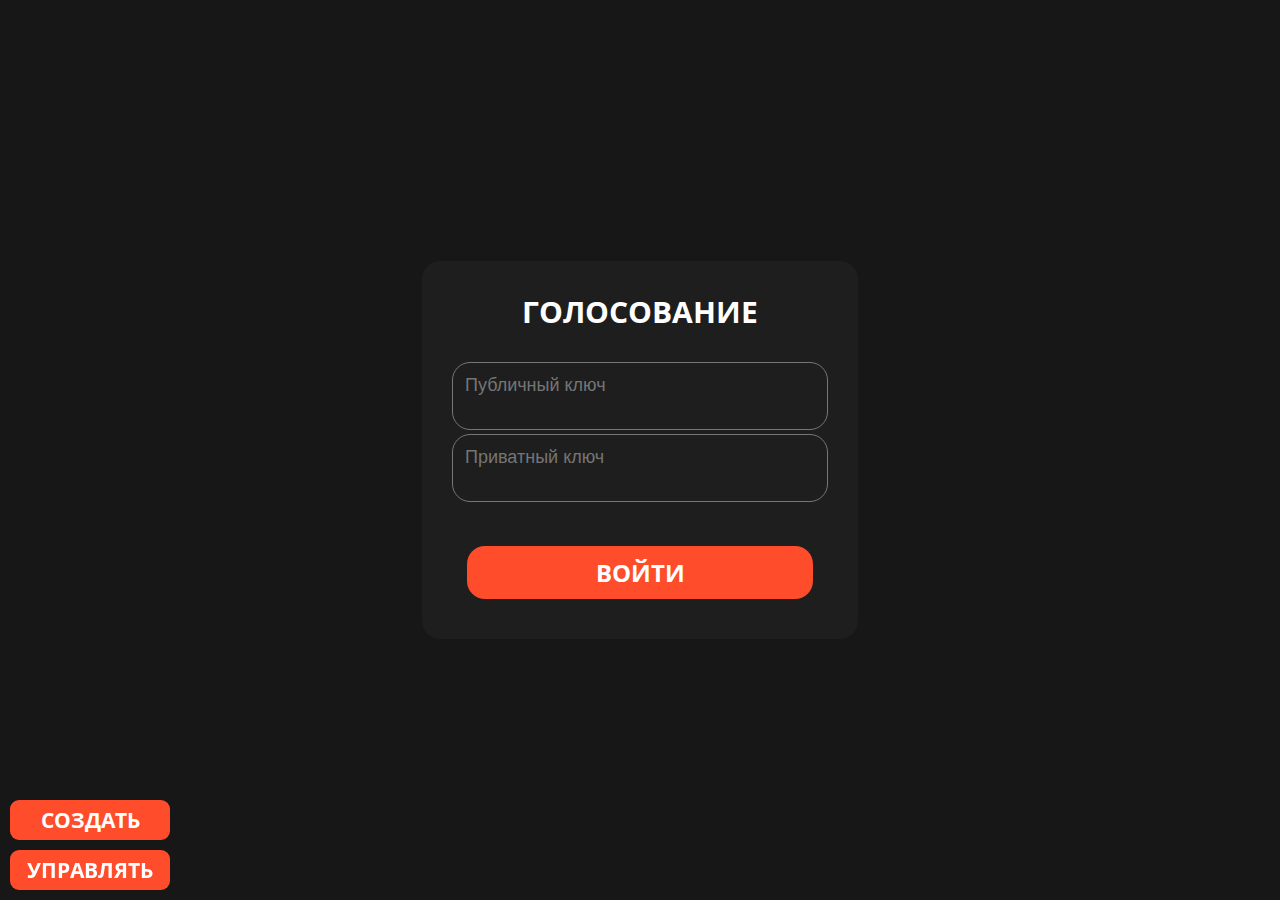
==== authVoting.html @ 02849f25 "first" ====
<!DOCTYPE html>
<html lang="en">
  <head>
    <meta charset="UTF-8">
    <meta name="viewport" content="width=device-width, initial-scale=1.0">
    <meta http-equiv="X-UA-Compatible" content="ie=edge">
    <title>VOX</title>
    <link rel="stylesheet" href="style.css">
      <script async src="scripts/authVoting_script.js"></script>
      <link href="https://fonts.googleapis.com/css?family=Open+Sans:400,600,300" rel="stylesheet" type="text/css">
      <link href="https://fonts.cdnfonts.com/css/cascadia-code" rel="stylesheet">
  </head>
  <body>
    <div class="form">
		<h1>Голосование</h1>
		<form class="input-form-keys">
            <label for="txtAreaPublic"></label><textarea id="txtAreaPublic" rows="2" cols="3" placeholder="Публичный ключ"></textarea>
            <label for="txtAreaPrivate"></label><textarea id="txtAreaPrivate" rows="2" cols="3" placeholder="Приватный ключ"></textarea>
		</form>
		<form class="input-form">
			<input type="button" value="Войти" id="submitAuthBtn">
		</form>
    </div>
    <div class="foot">
        <div>
            <form class="input-navigate">
                <input id="navigateCreateBtn" type="button" value="Создать">
                <input id="navigateVoteBtn" type="button" value="Управлять">
            </form>
        </div>
    </div>
  </body>
</html>
---- style.css ----
body {
	/*background: linear-gradient(#1E1E1E, #171717) no-repeat fixed;*/
	background: #171717;
}

.foot {
	/*top: 95%;*/
    /*width: 95%;*/
	/*transform: translate(2%,0%);*/
	position: fixed;
	bottom: 0;
	left: 0;
}

.form {
	position: absolute;
	top: 50%;
	left: 50%;
	transform: translate(-50%,-50%);
	background: #1E1E1E;
	border-radius: 18px;
    /*border: 18px solid #5A6B5D;*/
}

.form h1 {
	margin: 30px 100px;
	padding: 0;
	text-align: center;
	color: #fff;
	font-size: 30px;
	text-transform: uppercase;
	font-family: "Open Sans", serif;
}

.input-form {
	margin: 20px 45px;
	text-align: center;
}

.input-form input {
	padding: 10px;
	width: 100%;
	color: #CFCFCF;
	font-size: 24px;
	background: none;
	outline: none;
	border-radius: 18px;
	box-sizing: border-box;
	font-family: "Open Sans", serif;
	box-shadow: none;
	font-weight: bold;
}

.input-form input[type="button"] {
	margin-top: 20px;
    margin-bottom: 20px;
	border-radius: 18px;
	color: #ffffff;
	font-weight: bold;
	text-transform: uppercase;
	border: none;
	background: #FF4C2B;
	transition: 0.3s;
	font-family: "Open Sans", serif;
}
.input-form input[type="button"]:hover {
	background: #D94125;
}
.input-form input[type="text"]:focus {
	background: #262626;
}
.input-form input[type="password"]:focus {
	 background: #262626;
 }

.input-form-keys {
	margin: 15px 30px;
	text-align: center;
}
.input-form-keys textarea {
	padding: 12px;
	width: 100%;
	color: #CFCFCF;
	background: none;
	border-radius: 18px;
	outline: none;
	font-size: 18px;
	box-sizing: border-box;
    resize: none;
    overflow: hidden;
	font-family: 'Cascadia Code', sans-serif;
}
.input-form-keys textarea:focus {
	background: #202020;
}

.input-navigate {
	display: flex;
	flex-direction: column;
}

.input-navigate input[type="button"] {
	color: #ffffff;
	font-weight: bold;
	border-radius: 9px;
	text-transform: uppercase;
	min-width: 160px;
    height: 40px;
	background: #FF4C2B;
	font-family: "Open Sans", serif;
	font-size: 21px;
	margin-bottom: 10px;
	margin-left: 10px;
	border: none;
}

.input-navigate input[type="button"]:hover {
	background: #D94125;
}

#boxes {
    display:inline;
}

#boxes h1{
    margin: 30px 100px;
	padding: 0;
	text-align: center;
	color: #fff;
	font-size: 30px;
	text-transform: uppercase;
	font-family: "Open Sans", serif;
}

#leftbox {
    float:left;
    width:30%;
    height:auto;
}

#middlebox{
    position: absolute;
    top: 50%;
	left: 50%;
	transform: translate(-50%,-50%);
    float:left;
    width:40%;
    height:auto;
}

#rightbox{
    float:right;
    width:30%;
    height:auto;
}

.creators-form {
    text-align: center;
    margin: 1%;
}

.creators-form input[type="text"] {
	padding: 10px;
	width: 100%;
	color: #fff;
	font-size: 20px;
	background: none;
	outline: none;
	/*border: 1px solid #fff;*/
	box-sizing: border-box;
    text-align: center;
	font-family: "Open Sans", serif;
}
.creators-form input[type="datetime-local"] {
	padding: 10px;
	width: 100%;
	color: #fff;
	font-size: 20px;
	background: none;
	outline: none;
	/*border: 1px solid #fff;*/
	box-sizing: border-box;
	font-family: "Open Sans", serif;
}
.creators-form input[type="button"] {
	margin-top: 20px;
    margin-bottom: 20px;
	border-radius: 18px;
	color: #fff;
	font-weight: bold;
    width: 80%;
    height: 30px;
	text-transform: uppercase;
	border: none;
	background: #FF4C2B;
	transition: 0.3s;
	font-family: "Open Sans", serif;
}
.creators-form input[type="button"]:hover {
	background: #D94125;
}

#left {
    float:left;
    width:50%;
    height:auto;
}

#right{
    top: 50%;
	transform: translate(-0%,250%);
    float:right;
    width:50%;
    height:auto;
}

.objectsList  {
    width: 100%;
    /* margin-top: 40px;
	color: #000;
	font-weight: bold;
    width: 80%;
    height: 30px;
	text-transform: uppercase;
	border: none;
	background: #B8CABA;
	text-align: left;
    width: 100%; */
    font-weight:700;
    text-transform: uppercase;
	/* Убираем браузерную стрелку */
	-moz-appearance: none;
	-webkit-appearance: none;
	appearance: none;
	/* Задаем свой фон и рамку */
	border: 1px solid #B8CABA;
	background-color: #B8CABA;
	/* Отступы от рамки к тексту */
	padding: 10px 35px 10px 15px;
	/* Убираем баузерную обводку*/
	outline: none;
	cursor: pointer;
}
.objectsList:focus {
	outline: none;
	box-shadow: 0 0 0 1px #5A6B5D, 0 0 10px #5A6B5D;
}
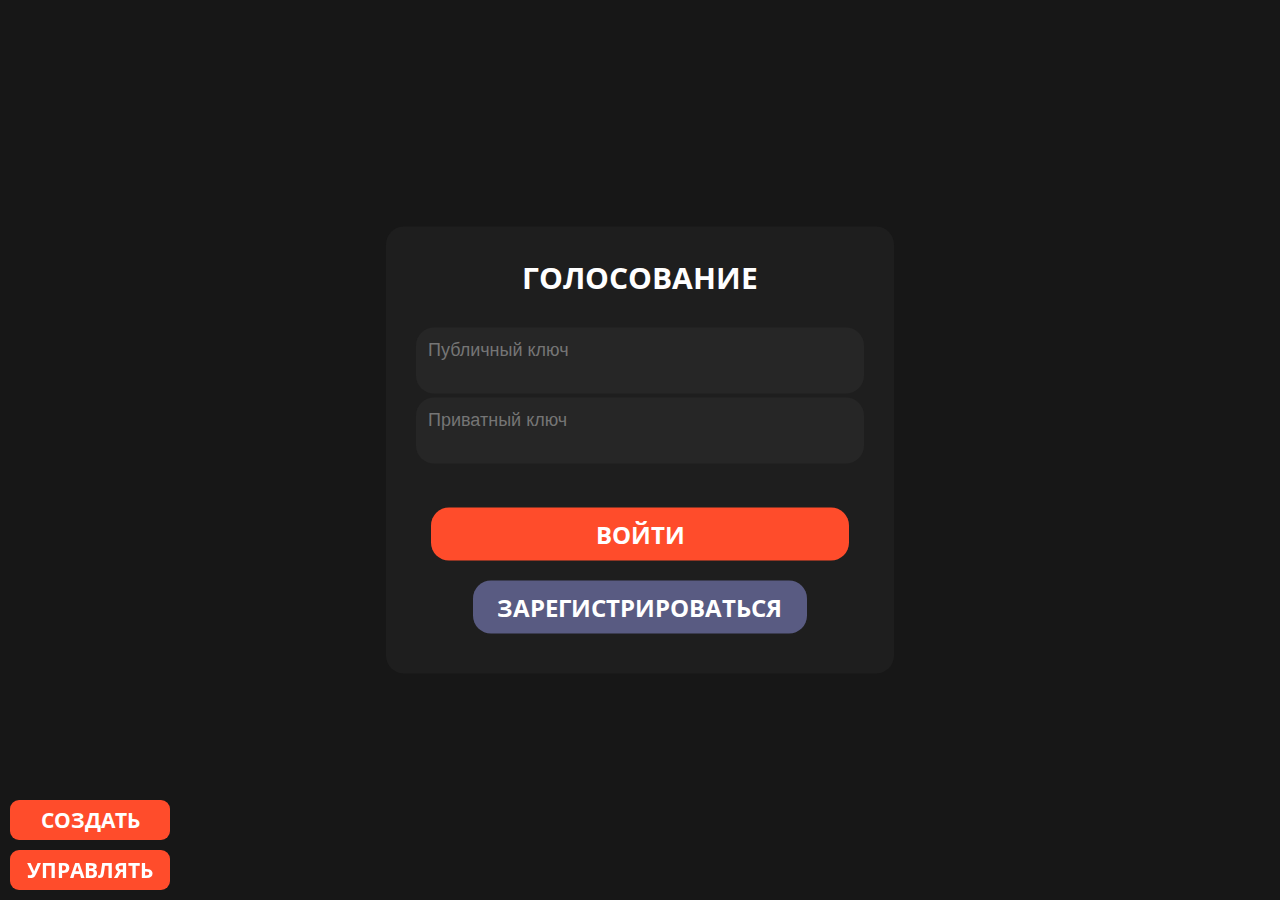
==== commit f2bd885e: "reformate code" ====
--- a/authVoting.html
+++ b/authVoting.html
@@ -1,33 +1,36 @@
 <!DOCTYPE html>
 <html lang="en">
-  <head>
+<head>
     <meta charset="UTF-8">
     <meta name="viewport" content="width=device-width, initial-scale=1.0">
     <meta http-equiv="X-UA-Compatible" content="ie=edge">
     <title>VOX</title>
     <link rel="stylesheet" href="style.css">
-      <script async src="scripts/authVoting_script.js"></script>
-      <link href="https://fonts.googleapis.com/css?family=Open+Sans:400,600,300" rel="stylesheet" type="text/css">
-      <link href="https://fonts.cdnfonts.com/css/cascadia-code" rel="stylesheet">
-  </head>
-  <body>
-    <div class="form">
-		<h1>Голосование</h1>
-		<form class="input-form-keys">
-            <label for="txtAreaPublic"></label><textarea id="txtAreaPublic" rows="2" cols="3" placeholder="Публичный ключ"></textarea>
-            <label for="txtAreaPrivate"></label><textarea id="txtAreaPrivate" rows="2" cols="3" placeholder="Приватный ключ"></textarea>
-		</form>
-		<form class="input-form">
-			<input type="button" value="Войти" id="submitAuthBtn">
-		</form>
+    <script async src="scripts/authVoting_script.js"></script>
+    <link href="https://fonts.googleapis.com/css?family=Open+Sans:400,600,300" rel="stylesheet" type="text/css">
+    <link href="https://fonts.cdnfonts.com/css/cascadia-code" rel="stylesheet">
+</head>
+<body>
+<div class="form">
+    <h1>Голосование</h1>
+    <form class="input-form-keys">
+        <label for="txtAreaPublic"></label><textarea id="txtAreaPublic" rows="2" cols="3"
+                                                     placeholder="Публичный ключ"></textarea>
+        <label for="txtAreaPrivate"></label><textarea id="txtAreaPrivate" rows="2" cols="3"
+                                                      placeholder="Приватный ключ"></textarea>
+    </form>
+    <form class="input-form">
+        <input type="button" value="Войти" id="submitAuthBtn">
+        <input type="button" value="Зарегистрироваться" id="submitBasicRegBtn">
+    </form>
+</div>
+<div class="foot">
+    <div>
+        <form class="input-navigate">
+            <input id="navigateCreateBtn" type="button" value="Создать">
+            <input id="navigateVoteBtn" type="button" value="Управлять">
+        </form>
     </div>
-    <div class="foot">
-        <div>
-            <form class="input-navigate">
-                <input id="navigateCreateBtn" type="button" value="Создать">
-                <input id="navigateVoteBtn" type="button" value="Управлять">
-            </form>
-        </div>
-    </div>
-  </body>
+</div>
+</body>
 </html>--- a/style.css
+++ b/style.css
@@ -1,158 +1,255 @@
 body {
-	/*background: linear-gradient(#1E1E1E, #171717) no-repeat fixed;*/
-	background: #171717;
+    background: #171717;
 }
 
 .foot {
-	/*top: 95%;*/
-    /*width: 95%;*/
-	/*transform: translate(2%,0%);*/
-	position: fixed;
-	bottom: 0;
-	left: 0;
+    position: fixed;
+    bottom: 0;
+    left: 0;
 }
 
 .form {
-	position: absolute;
-	top: 50%;
-	left: 50%;
-	transform: translate(-50%,-50%);
-	background: #1E1E1E;
-	border-radius: 18px;
+    position: absolute;
+    top: 50%;
+    left: 50%;
+    transform: translate(-50%, -50%);
+    background: #1E1E1E;
+    border-radius: 18px;
     /*border: 18px solid #5A6B5D;*/
 }
 
+#soloMiddle {
+    position: absolute;
+    top: 50%;
+    left: 50%;
+    transform: translate(-50%, -50%);
+    padding: 20px;
+    background: #1E1E1E;
+    border-radius: 18px;
+    /*border: 18px solid #5A6B5D;*/
+    float: left;
+    width: 40%;
+    height: auto;
+}
+
 .form h1 {
-	margin: 30px 100px;
-	padding: 0;
-	text-align: center;
-	color: #fff;
-	font-size: 30px;
-	text-transform: uppercase;
-	font-family: "Open Sans", serif;
+    margin: 30px 80px;
+    padding: 0;
+    text-align: center;
+    color: #fff;
+    font-size: 30px;
+    text-transform: uppercase;
+    font-family: "Open Sans", serif;
 }
 
 .input-form {
-	margin: 20px 45px;
-	text-align: center;
+    margin: 20px 45px;
+    text-align: center;
 }
 
 .input-form input {
-	padding: 10px;
-	width: 100%;
-	color: #CFCFCF;
-	font-size: 24px;
-	background: none;
-	outline: none;
-	border-radius: 18px;
-	box-sizing: border-box;
-	font-family: "Open Sans", serif;
-	box-shadow: none;
-	font-weight: bold;
+    padding: 10px;
+    width: 100%;
+    color: #CFCFCF;
+    font-size: 24px;
+    background: #262626;
+    outline: none;
+    border: none;
+    border-radius: 18px;
+    box-sizing: border-box;
+    font-family: "Open Sans", serif;
+    box-shadow: none;
+    font-weight: bold;
+}
+
+.input-form input[type="text"]:focus {
+    background: #262626;
+}
+
+.input-form input[type="password"]:focus {
+    background: #262626;
 }
 
 .input-form input[type="button"] {
-	margin-top: 20px;
+    margin-top: 20px;
+    /*margin-bottom: 20px;*/
+    border-radius: 18px;
+    color: #ffffff;
+    font-weight: bold;
+    text-transform: uppercase;
+    border: none;
+    background: #FF4C2B;
+    transition: 0.3s;
+    font-family: "Open Sans", serif;
+}
+
+.input-form input[type="button"]:hover {
+    background: #D94125;
+}
+
+#submitBasicRegBtn {
+    margin-top: 20px;
     margin-bottom: 20px;
-	border-radius: 18px;
-	color: #ffffff;
-	font-weight: bold;
-	text-transform: uppercase;
-	border: none;
-	background: #FF4C2B;
-	transition: 0.3s;
-	font-family: "Open Sans", serif;
-}
-.input-form input[type="button"]:hover {
-	background: #D94125;
-}
-.input-form input[type="text"]:focus {
-	background: #262626;
-}
-.input-form input[type="password"]:focus {
-	 background: #262626;
- }
+    border-radius: 18px;
+    color: #ffffff;
+    font-weight: bold;
+    text-transform: uppercase;
+    border: none;
+    background: #595B82;
+    transition: 0.3s;
+    font-family: "Open Sans", serif;
+    max-width: 80%;
+}
+
 
 .input-form-keys {
-	margin: 15px 30px;
-	text-align: center;
-}
+    margin: 15px 30px;
+    text-align: center;
+}
+
 .input-form-keys textarea {
-	padding: 12px;
-	width: 100%;
-	color: #CFCFCF;
-	background: none;
-	border-radius: 18px;
-	outline: none;
-	font-size: 18px;
-	box-sizing: border-box;
+    padding: 12px;
+    width: 100%;
+    color: #CFCFCF;
+    background: #262626;
+    border: none;
+    border-radius: 18px;
+    outline: none;
+    font-size: 18px;
+    box-sizing: border-box;
     resize: none;
     overflow: hidden;
-	font-family: 'Cascadia Code', sans-serif;
-}
+    font-family: 'Cascadia Code', sans-serif;
+}
+
 .input-form-keys textarea:focus {
-	background: #202020;
+    background: #202020;
+}
+
+.register-input-form-keys {
+    margin: 15px 30px;
+    text-align: center;
+    width: 380px;
+}
+
+.register-input-form-keys input[type="text"] {
+    padding: 12px;
+    width: 100%;
+    color: #CFCFCF;
+    background: #262626;
+    border-radius: 9px;
+    outline: none;
+    border: none;
+    font-size: 18px;
+    box-sizing: border-box;
+    resize: none;
+    overflow: hidden;
+    font-family: 'Cascadia Code', sans-serif;
+    margin: 10px;
+}
+
+.register-input-form-keys input[type="text"]:focus {
+    background: #202020;
+}
+
+.register-input-form-keys textarea {
+    padding: 12px;
+    margin: 10px;
+    width: 100%;
+    color: #CFCFCF;
+    background: #262626;
+    border: none;
+    border-radius: 9px;
+    outline: none;
+    font-size: 18px;
+    box-sizing: border-box;
+    resize: none;
+    overflow: hidden;
+    font-family: 'Cascadia Code', sans-serif;
+}
+
+.register-input-form-keys textarea:focus {
+    background: #202020;
 }
 
 .input-navigate {
-	display: flex;
-	flex-direction: column;
+    display: flex;
+    flex-direction: column;
 }
 
 .input-navigate input[type="button"] {
-	color: #ffffff;
-	font-weight: bold;
-	border-radius: 9px;
-	text-transform: uppercase;
-	min-width: 160px;
+    color: #ffffff;
+    font-weight: bold;
+    border-radius: 9px;
+    text-transform: uppercase;
+    min-width: 160px;
     height: 40px;
-	background: #FF4C2B;
-	font-family: "Open Sans", serif;
-	font-size: 21px;
-	margin-bottom: 10px;
-	margin-left: 10px;
-	border: none;
+    background: #FF4C2B;
+    font-family: "Open Sans", serif;
+    font-size: 21px;
+    margin-bottom: 10px;
+    margin-left: 10px;
+    border: none;
 }
 
 .input-navigate input[type="button"]:hover {
-	background: #D94125;
+    background: #D94125;
+}
+
+.formBoxes {
+    position: fixed;
+    top: 50%;
+    left: 50%;
+    transform: translate(-50%, -50%);
+    min-width: 100%;
+    min-height: 100%;
+}
+
+.formBoxes h1 {
+    margin: 30px 80px;
+    padding: 0;
+    text-align: center;
+    color: #fff;
+    font-size: 30px;
+    text-transform: uppercase;
+    font-family: "Open Sans", serif;
 }
 
 #boxes {
-    display:inline;
-}
-
-#boxes h1{
-    margin: 30px 100px;
-	padding: 0;
-	text-align: center;
-	color: #fff;
-	font-size: 30px;
-	text-transform: uppercase;
-	font-family: "Open Sans", serif;
-}
-
-#leftbox {
-    float:left;
-    width:30%;
-    height:auto;
-}
-
-#middlebox{
+    display: inline;
+}
+
+#leftBox {
+    padding: 10px;
+    float: left;
+    width: 30%;
+    height: auto;
+    border-radius: 18px;
+    background: #1E1E1E;
+}
+
+#middleBox {
+    padding: 10px;
     position: absolute;
-    top: 50%;
-	left: 50%;
-	transform: translate(-50%,-50%);
-    float:left;
-    width:40%;
-    height:auto;
-}
-
-#rightbox{
-    float:right;
-    width:30%;
-    height:auto;
-}
+    top: 55%;
+    left: 50%;
+    transform: translate(-50%, -50%);
+    float: left;
+    width: 40%;
+    height: auto;
+    border-radius: 18px;
+    background: #1E1E1E;
+}
+
+#rightBox {
+    padding: 10px;
+    float: right;
+    width: 30%;
+    height: auto;
+    border-radius: 18px;
+    background: #1E1E1E;
+}
+
 
 .creators-form {
     text-align: center;
@@ -160,88 +257,85 @@
 }
 
 .creators-form input[type="text"] {
-	padding: 10px;
-	width: 100%;
-	color: #fff;
-	font-size: 20px;
-	background: none;
-	outline: none;
-	/*border: 1px solid #fff;*/
-	box-sizing: border-box;
-    text-align: center;
-	font-family: "Open Sans", serif;
-}
+    padding: 10px;
+    width: 100%;
+    color: #CFCFCF;
+    font-size: 24px;
+    background: #262626;
+    border: none;
+    outline: none;
+    box-sizing: border-box;
+    text-align: center;
+    font-family: "Open Sans", serif;
+    border-radius: 18px;
+    box-shadow: none;
+    font-weight: bold;
+    margin: 10px;
+}
+
+.creators-form input[type="text"]:focus {
+    background: #262626;
+}
+
 .creators-form input[type="datetime-local"] {
-	padding: 10px;
-	width: 100%;
-	color: #fff;
-	font-size: 20px;
-	background: none;
-	outline: none;
-	/*border: 1px solid #fff;*/
-	box-sizing: border-box;
-	font-family: "Open Sans", serif;
-}
+    padding: 10px;
+    width: 100%;
+    color: #CFCFCF;
+    background: #262626;
+    border: none;
+    font-size: 24px;
+    background: none;
+    outline: none;
+    box-sizing: border-box;
+    text-align: center;
+    font-family: "Open Sans", serif;
+    border-radius: 18px;
+    box-shadow: none;
+    font-weight: bold;
+    margin: 10px;
+}
+
 .creators-form input[type="button"] {
-	margin-top: 20px;
+    margin-top: 20px;
     margin-bottom: 20px;
-	border-radius: 18px;
-	color: #fff;
-	font-weight: bold;
-    width: 80%;
-    height: 30px;
-	text-transform: uppercase;
-	border: none;
-	background: #FF4C2B;
-	transition: 0.3s;
-	font-family: "Open Sans", serif;
-}
+    border-radius: 9px;
+    color: #ffffff;
+    font-weight: bold;
+    text-transform: uppercase;
+    border: none;
+    background: #FF4C2B;
+    font-size: 24px;
+    transition: 0.3s;
+    font-family: "Open Sans", serif;
+    min-height: 40px;
+    min-width: 180px;
+    align-content: center;
+    box-sizing: border-box;
+}
+
 .creators-form input[type="button"]:hover {
-	background: #D94125;
-}
-
-#left {
-    float:left;
-    width:50%;
-    height:auto;
-}
-
-#right{
-    top: 50%;
-	transform: translate(-0%,250%);
-    float:right;
-    width:50%;
-    height:auto;
-}
-
-.objectsList  {
-    width: 100%;
-    /* margin-top: 40px;
-	color: #000;
-	font-weight: bold;
-    width: 80%;
-    height: 30px;
-	text-transform: uppercase;
-	border: none;
-	background: #B8CABA;
-	text-align: left;
-    width: 100%; */
-    font-weight:700;
-    text-transform: uppercase;
-	/* Убираем браузерную стрелку */
-	-moz-appearance: none;
-	-webkit-appearance: none;
-	appearance: none;
-	/* Задаем свой фон и рамку */
-	border: 1px solid #B8CABA;
-	background-color: #B8CABA;
-	/* Отступы от рамки к тексту */
-	padding: 10px 35px 10px 15px;
-	/* Убираем баузерную обводку*/
-	outline: none;
-	cursor: pointer;
-}
+    background: #D94125;
+}
+
+.objectsList {
+    border-radius: 9px;
+    width: 100%;
+    font-weight: 700;
+    text-transform: uppercase;
+    font-family: "Open Sans", serif;
+    /* Убираем браузерную стрелку */
+    -moz-appearance: none;
+    -webkit-appearance: none;
+    appearance: none;
+    background-color: #1E1E1E;
+    /* Отступы от рамки к тексту */
+    padding: 10px 35px 10px 15px;
+    /* Убираем баузерную обводку*/
+    outline: none;
+    cursor: pointer;
+}
+
 .objectsList:focus {
-	outline: none;
-	box-shadow: 0 0 0 1px #5A6B5D, 0 0 10px #5A6B5D;
+    outline: none;
+    background: #262626;
 }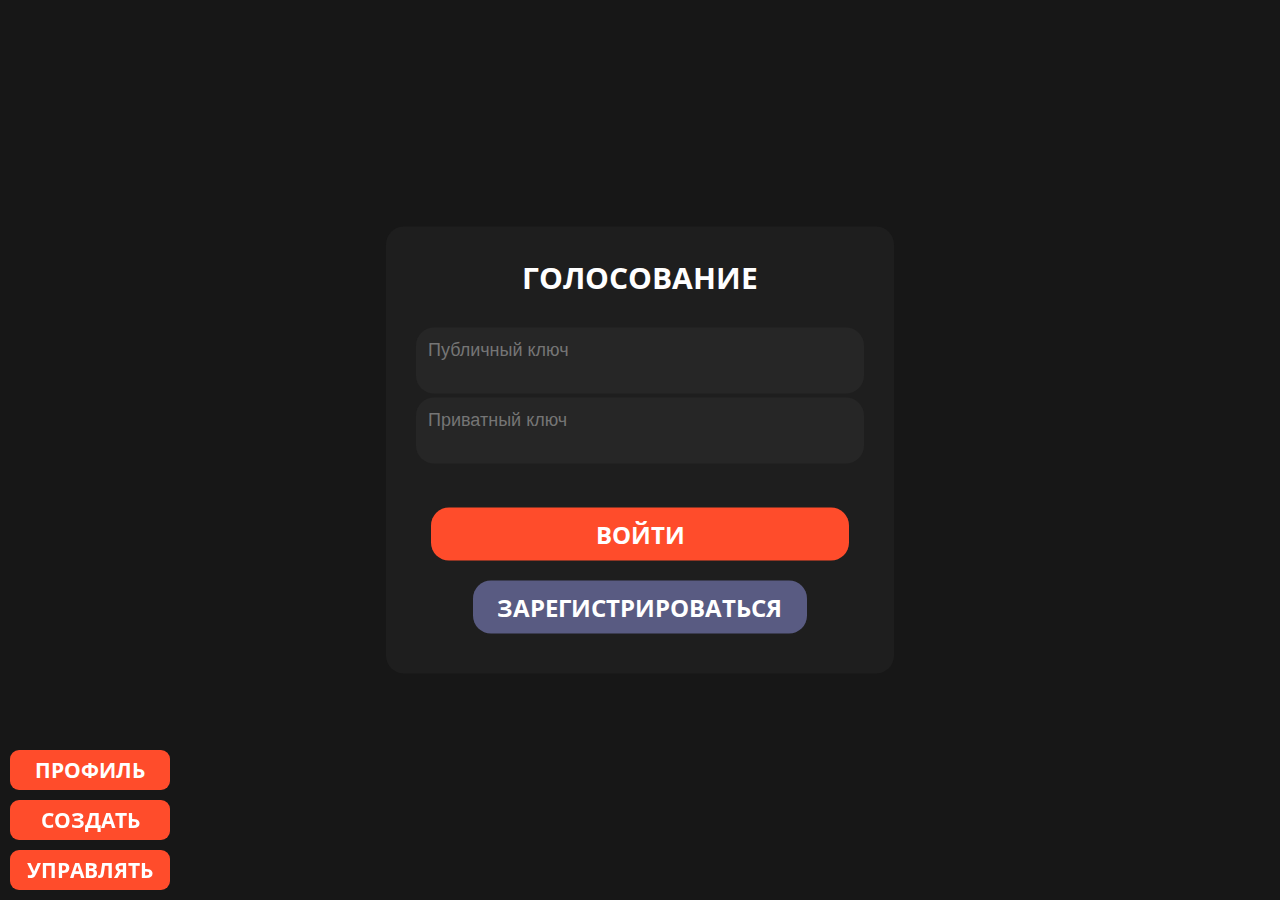
==== commit 18d49670: "write code and fix NOT TESTED" ====
--- a/authVoting.html
+++ b/authVoting.html
@@ -27,6 +27,7 @@
 <div class="foot">
     <div>
         <form class="input-navigate">
+            <input id="navigateAccountBtn" type="button" value="Профиль">
             <input id="navigateCreateBtn" type="button" value="Создать">
             <input id="navigateVoteBtn" type="button" value="Управлять">
         </form>
--- a/style.css
+++ b/style.css
@@ -152,9 +152,8 @@
     background: #202020;
 }
 
-.register-input-form-keys textarea {
+.register-input-form-keys p {
     padding: 12px;
-    margin: 10px;
     width: 100%;
     color: #CFCFCF;
     background: #262626;
@@ -168,8 +167,52 @@
     font-family: 'Cascadia Code', sans-serif;
 }
 
-.register-input-form-keys textarea:focus {
+.register-input-form-keys p:focus {
     background: #202020;
+}
+
+.register-input-form-keys input[type="button"] {
+    margin-top: 20px;
+    margin-bottom: 20px;
+    border-radius: 9px;
+    color: #ffffff;
+    font-weight: bold;
+    text-transform: uppercase;
+    border: none;
+    background: #FF4C2B;
+    font-size: 24px;
+    transition: 0.3s;
+    font-family: "Open Sans", serif;
+    min-height: 40px;
+    min-width: 180px;
+    align-content: center;
+    box-sizing: border-box;
+}
+
+.register-input-form-keys input[type="button"]:hover {
+    background: #D94125;
+}
+
+.div-register-input-form-keys input[type="button"] {
+    margin-top: 20px;
+    margin-bottom: 20px;
+    border-radius: 9px;
+    color: #ffffff;
+    font-weight: bold;
+    text-transform: uppercase;
+    border: none;
+    background: #FF4C2B;
+    font-size: 24px;
+    transition: 0.3s;
+    font-family: "Open Sans", serif;
+    min-height: 40px;
+    min-width: 180px;
+    align-content: center;
+    box-sizing: border-box;
+}
+
+.div-register-input-form-keys input[type="button"]:hover {
+    background: #D94125;
 }
 
 .input-navigate {
@@ -274,6 +317,27 @@
 }
 
 .creators-form input[type="text"]:focus {
+    background: #262626;
+}
+
+.creators-form input[type="number"] {
+    padding: 10px;
+    width: 100%;
+    color: #CFCFCF;
+    font-size: 24px;
+    background: #262626;
+    border: none;
+    outline: none;
+    box-sizing: border-box;
+    text-align: center;
+    font-family: "Open Sans", serif;
+    border-radius: 18px;
+    box-shadow: none;
+    font-weight: bold;
+    margin: 10px;
+}
+
+.creators-form input[type="number"]:focus {
     background: #262626;
 }
 
@@ -338,4 +402,9 @@
 .objectsList:focus {
     outline: none;
     background: #262626;
+}
+
+.necessary-inline {
+    display: inline;
+    text-align: center;
 }